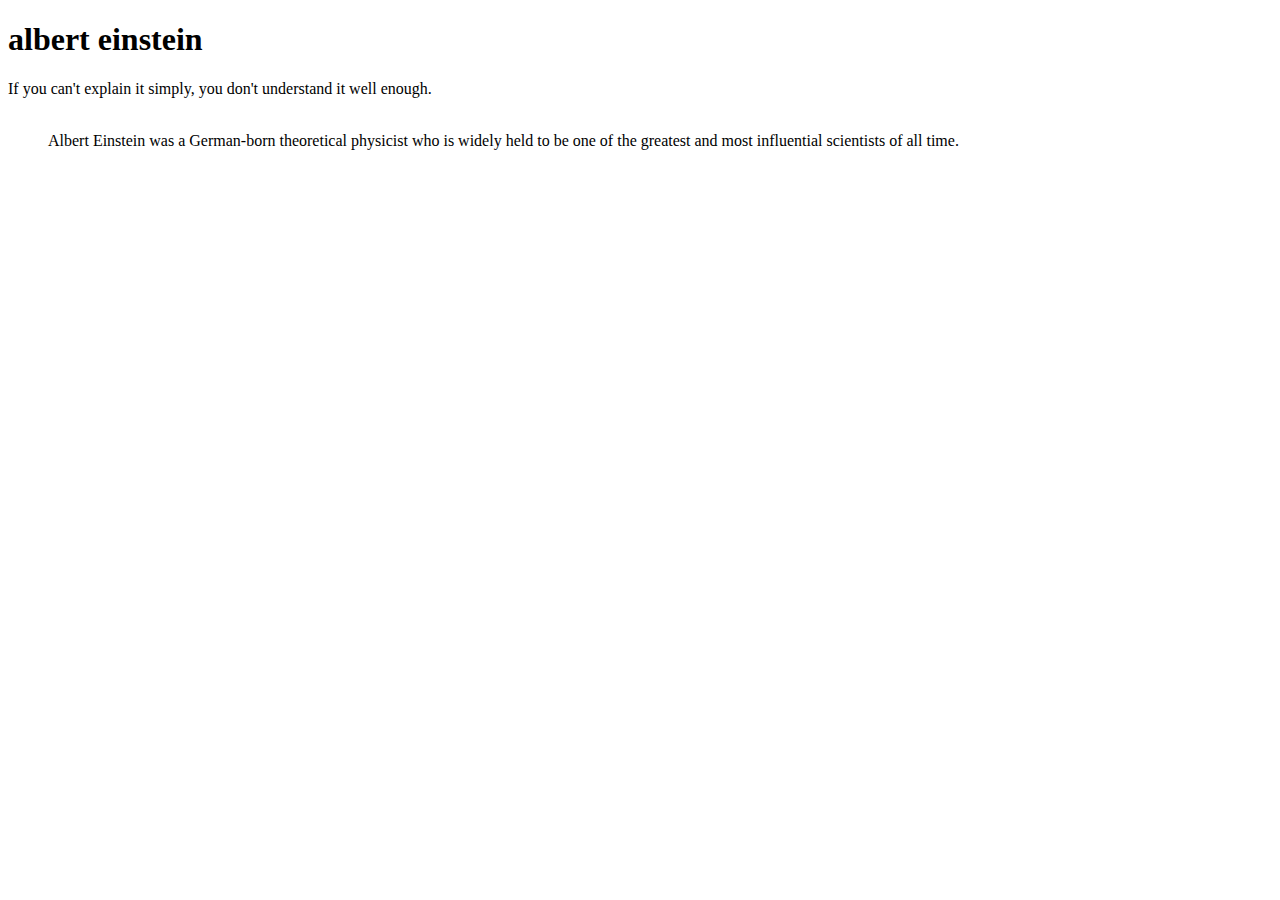
==== Tribute/index.html @ c8fded2c "second project" ====
<!DOCTYPE html>
<html lang="en">
<head>
    <meta charset="UTF-8">
    <meta name="viewport" content="width=device-width, initial-scale=1.0">
    <title>Document</title>
    <link rel="stylesheet" href="main.css">
</head>
<body>
    <header>
        <h1>albert einstein</h1>
        <p>If you can't explain it simply, you don't understand it well enough.</p>
    </header>
    <div class="hero">
        <figure>
            <img src="" alt="">
            <figcaption>Albert Einstein was a German-born theoretical physicist who is widely held to be one of the greatest and most influential scientists of all time.</figcaption>
        </figure>
        
    </div>
</body>
</html>
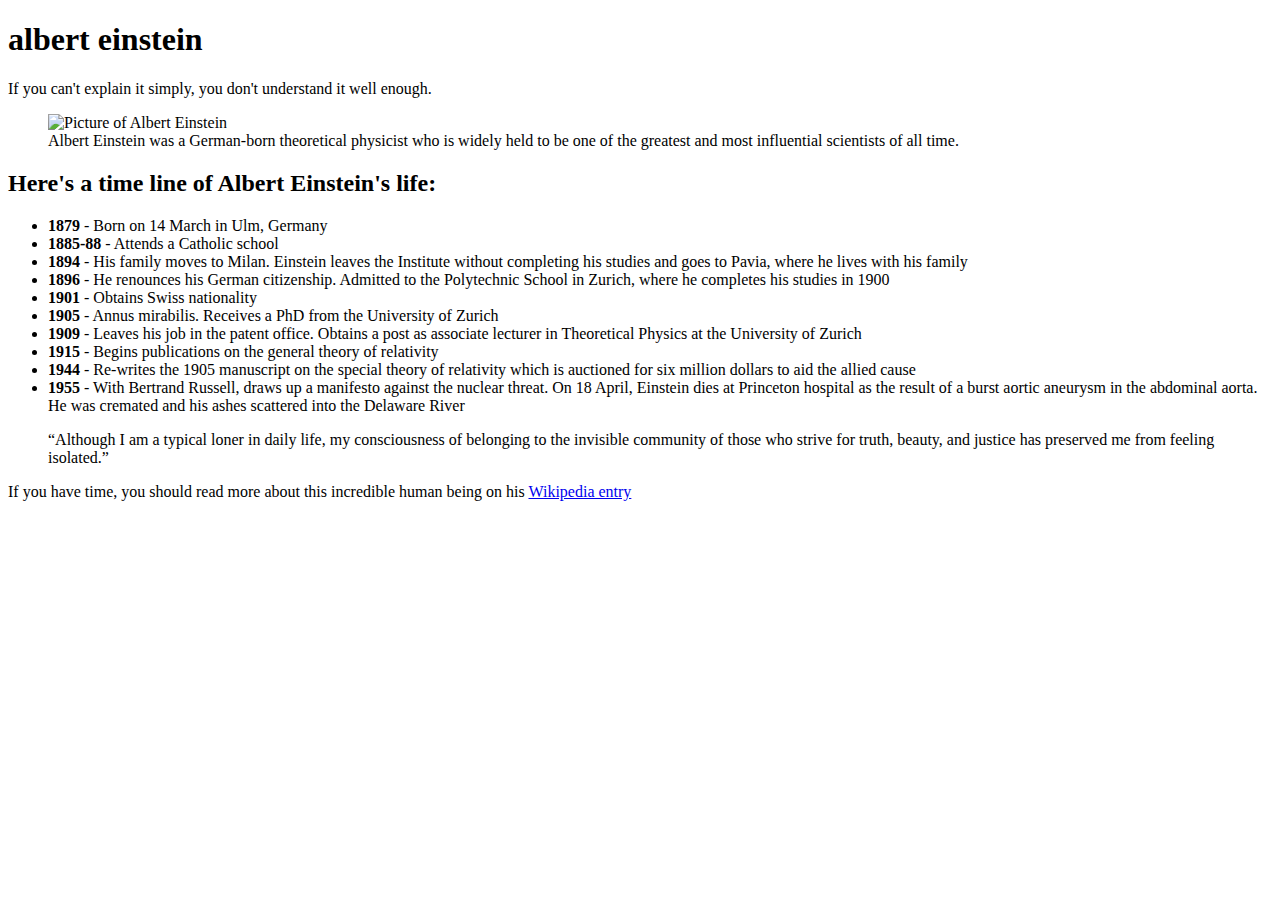
==== commit 17056b55: "finished html" ====
--- a/Tribute/index.html
+++ b/Tribute/index.html
@@ -13,10 +13,33 @@
     </header>
     <div class="hero">
         <figure>
-            <img src="" alt="">
+            <img src="https://assets.editorial.aetnd.com/uploads/2009/10/albert-einstein-gettyimages-544750041.jpg" alt="Picture of Albert Einstein">
             <figcaption>Albert Einstein was a German-born theoretical physicist who is widely held to be one of the greatest and most influential scientists of all time.</figcaption>
         </figure>
-        
     </div>
+    <main>
+        <h2>Here's a time line of Albert Einstein's life:</h2>
+        <section>
+            <ul>
+                <li><b>1879</b> - Born on 14 March in Ulm, Germany</li>
+                <li><b>1885-88</b> - Attends a Catholic school</li>
+                <li><b>1894</b> - His family moves to Milan. Einstein leaves the Institute without completing his studies and goes to Pavia, where he lives with his family</li>
+                <li><b>1896</b> - He renounces his German citizenship. Admitted to the Polytechnic School in Zurich, where he completes his studies in 1900</li>
+                <li><b>1901</b> - Obtains Swiss nationality</li>
+                <li><b>1905</b> - Annus mirabilis. Receives a PhD from the University of Zurich</li>
+                <li><b>1909</b> - Leaves his job in the patent office. Obtains a post as associate lecturer in Theoretical Physics at the University of Zurich</li>
+                <li><b>1915</b> - Begins publications on the general theory of relativity</li>
+                <li><b>1944</b> - 	
+                    Re-writes the 1905 manuscript on the special theory of relativity which is auctioned for six million dollars to aid the allied cause</li>
+                <li><b>1955</b> - With Bertrand Russell, draws up a manifesto against the nuclear threat. On 18 April, Einstein dies at Princeton hospital as the result of a burst aortic aneurysm in the abdominal aorta. He was cremated and his ashes scattered into the Delaware River</li>
+            </ul>
+        </section>
+        <section>
+            <blockquote cite="https://www.rd.com/article/albert-einstein-quotes/">“Although I am a typical loner in daily life, my consciousness of belonging to the invisible community of those who strive for truth, beauty, and justice has preserved me from feeling isolated.”</blockquote>
+        </section>
+    </main>
+    <footer>
+        <p>If you have time, you should read more about this incredible human being on his <a href="albert einstein">Wikipedia entry</a></p>
+    </footer>
 </body>
 </html>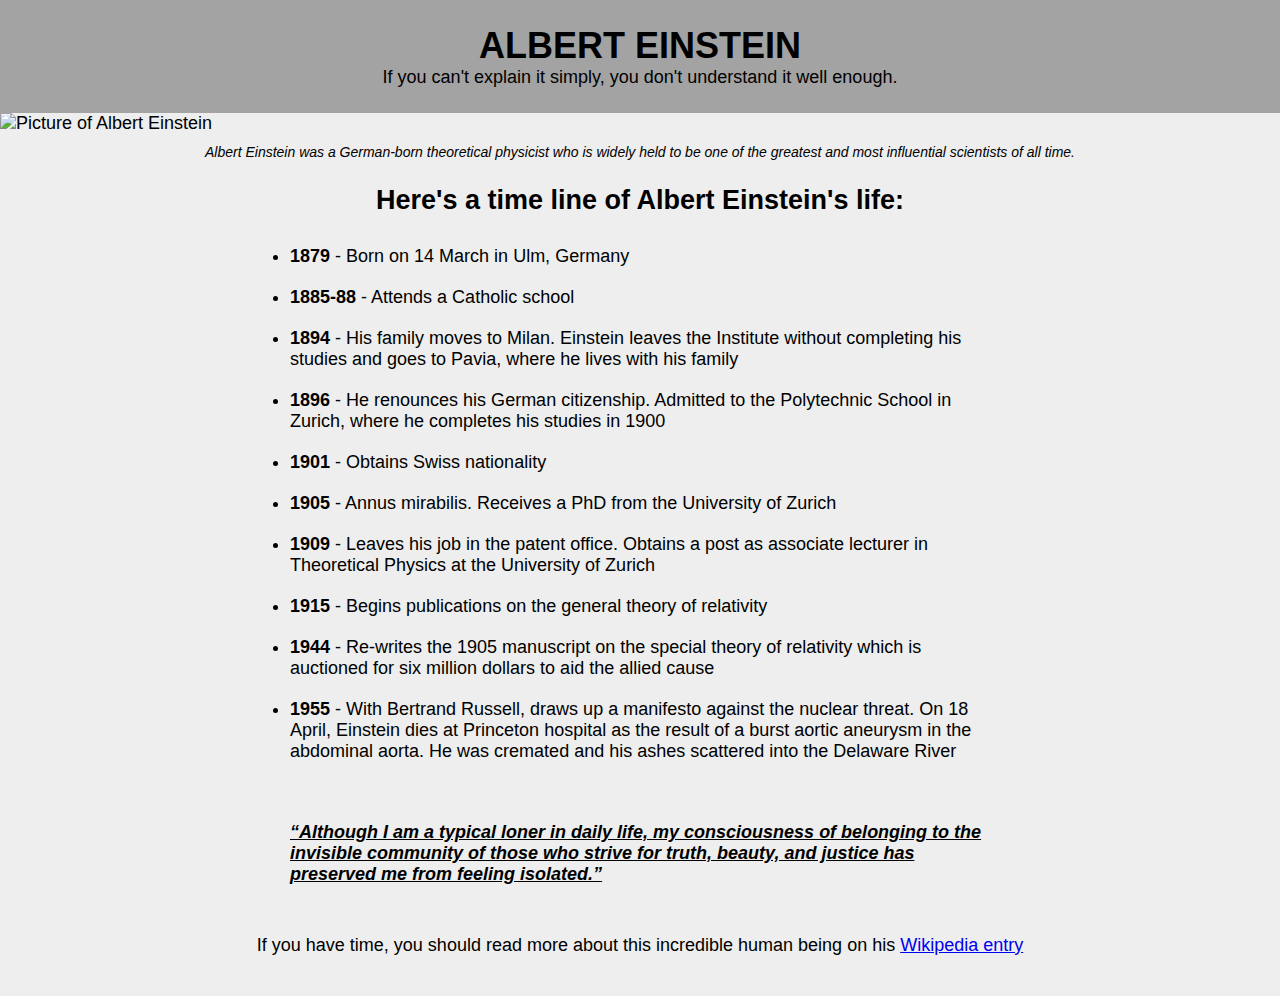
==== commit 9beaf280: "finish project 2" ====
--- a/Tribute/index.html
+++ b/Tribute/index.html
@@ -19,7 +19,7 @@
     </div>
     <main>
         <h2>Here's a time line of Albert Einstein's life:</h2>
-        <section>
+        <section class="dates">
             <ul>
                 <li><b>1879</b> - Born on 14 March in Ulm, Germany</li>
                 <li><b>1885-88</b> - Attends a Catholic school</li>
--- a/Tribute/main.css
+++ b/Tribute/main.css
@@ -0,0 +1,87 @@
+*
+{
+    padding: 0;
+    margin:0;
+}
+
+/* Body */
+
+body
+{
+    font-size: 18px;
+    font-family:Verdana, Geneva, Tahoma, sans-serif;
+    background-color: rgb(238, 238, 238);
+}
+
+/* Body END */
+/******************************************************************************/
+/* Header */
+
+header
+{
+    margin: 0 auto;
+    padding: 25px;
+    text-align: center;
+    background-color: rgb(163, 163, 163);
+}
+
+header > h1
+{
+    text-transform: uppercase;
+}
+
+/* Header END */
+/******************************************************************************/
+/* HERO - FIGURE - IMAGE */
+
+figcaption
+{
+    margin: 10px auto;
+    text-align: center;
+    font-size: 14px;
+    font-style: italic;
+}
+
+figure > img
+{
+    max-height: 500px;
+    width: 100%;
+    object-fit: cover;
+}
+
+h2
+{
+    margin: 20px auto;
+    text-align: center;
+}
+
+main
+{
+    margin:25px auto;
+    max-width: 700px;
+    
+}
+
+.dates
+{
+    margin-bottom: 50px;
+}
+
+ul > li
+{
+    padding: 10px 0;
+}
+
+blockquote
+{
+    font-style: italic;
+    font-weight: bold;
+    text-decoration: underline;
+    margin-bottom: 10px;
+}
+
+footer
+{
+    padding: 25px 0 40px;
+    text-align: center;
+}